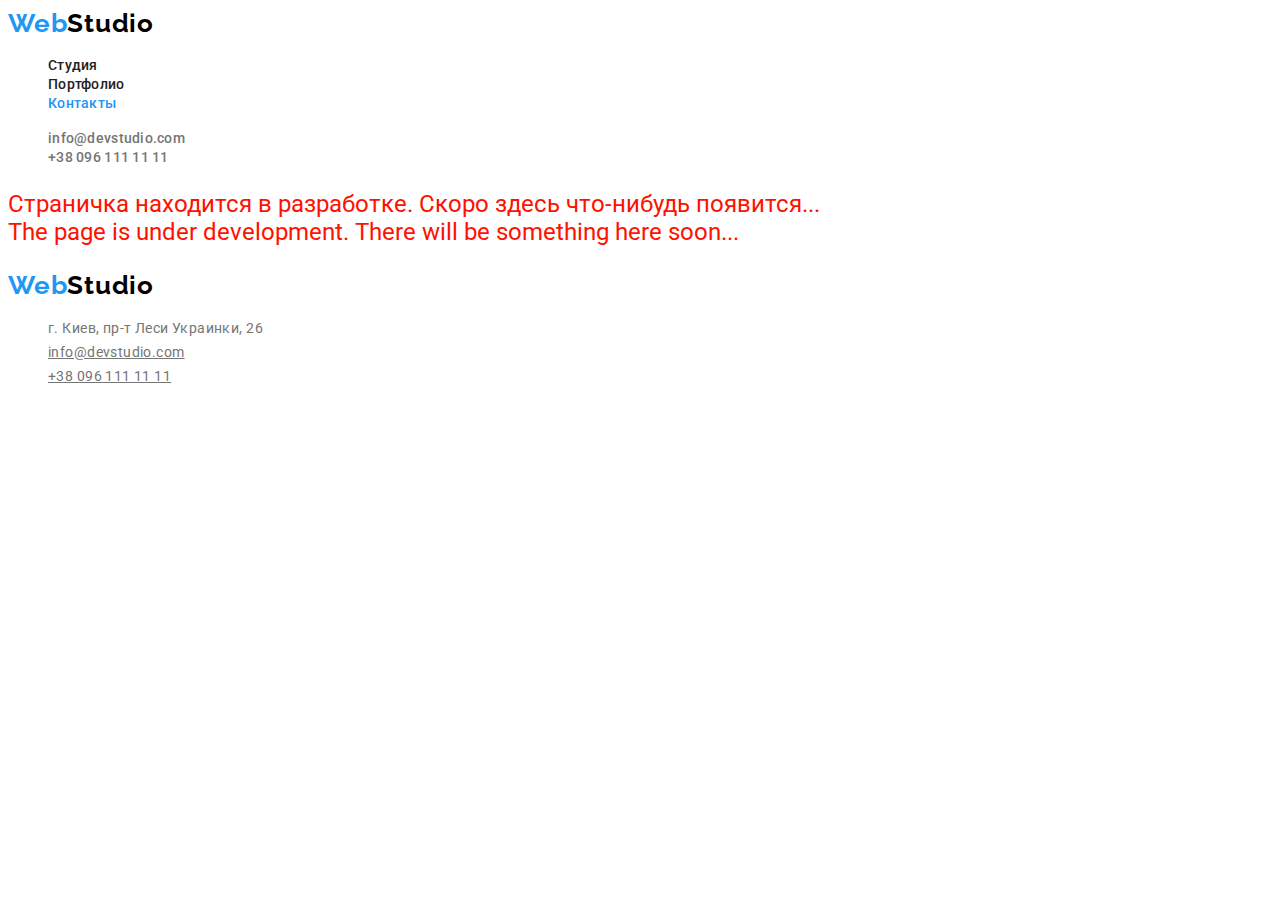
==== contacts.html @ 21912f3c "Добавляет страничку контакты" ====
<!DOCTYPE html>
<html lang="ru">

<head>
    <meta charset="UTF-8">
    <meta http-equiv="X-UA-Compatible" content="IE=edge">
    <meta name="viewport" content="width=device-width, initial-scale=1.0">
    <link rel="preconnect" href="https://fonts.googleapis.com">
    <link rel="preconnect" href="https://fonts.gstatic.com" crossorigin>
    <link
        href="https://fonts.googleapis.com/css2?family=Raleway:wght@700&family=Roboto:wght@400;500;700;900&display=swap"
        rel="stylesheet">
    <link rel="stylesheet" href="./css/styles.css">
    <title>WebStudio</title>
</head>

<body>
    <!-- Шапка сайта -->
    <Header>
        <a class="a-webstudio" href="./index.html">Web<span class="a-studio">Studio</span></a>
        <!-- Навигация -->
        <nav>
            <ul class="lists">
                <li><a class="anavigate" href="./studio.html">Студия</a></li>
                <li><a class="anavigate" href="./portfolio.html">Портфолио</a></li>
                <li><a class="anavigate current" href="./contacts.html">Контакты</a></li>
            </ul>
        </nav>
        <ul class="lists">
            <li><a class="a-mail" href="mailto:info@devstudio.com">info@devstudio.com</a></li>
            <li><a class="a-tel" href="tel:+380961111111">+38 096 111 11 11</a></li>
        </ul>

    </Header>

    <!-- Основной контент -->
    <main>
        <style>
            p {
                color: rgb(255, 17, 0);
                font-size: 24px;
            }
        </style>
        <p>Страничка находится в разработке. Скоро здесь что-нибудь
            появится... <br>
            The page is under development. There will be something here soon...
        </p>
    </main>

    <!-- Футер -->
    <footer>
        <a class="a-webstudio" href="./index.html">Web<span class="a-studio">Studio</span></a>
        <!-- <img src="./images/Footer-bg.jpg" alt="Задний фон футера" width="1600"> -->
        <address>
            <ul class="lists">
                <li><a class="a-location" href="https://goo.gl/maps/4drAFhD1oQaZ1hP96" target="_blank"><span
                            class="aspanlocation">г. Киев, пр-т Леси
                            Украинки, 26</span></a>
                </li>
                <li><a class="mailfooter" href="mailto:info@devstudio.com">info@devstudio.com</a></li>
                <li><a class="telfooter" href="tel:+380961111111">+38 096 111 11 11</a></li>
            </ul>
        </address>
    </footer>
</body>

</html>
---- css/styles.css ----
/* header {
    height: 80px;
    display: flex;
    margin: 0px 0px 94px 0px;
} */
:root {
    --hover-color: #2196F3;
    --focus-color: #2196F3;
    --main-text-color: #212121;
    --second-text-color: #757575;
    --second-color-buttons: #ffffff;
}


body {
    font-family: 'Roboto', 'Raleway', sans-serif ;
    color: var(--main-text-color);
    font-style: normal;
}

.lists {
    list-style: none;
}

.a-webstudio {
    font-family: 'Raleway';
    font-weight: 700;
    font-size: 26px;
    line-height: 1.1923;
    letter-spacing: 0.03em;
    color: #2196F3;
    /* margin: 24px 93px auto 215px; */
    text-decoration: none;
}

.a-studio {
    color: black;
    text-decoration: none;
}

.anavigate {
    /* font-family: 'Roboto'; */
    font-weight: 500;
    font-size: 14px;
    line-height: 1.1428;
    letter-spacing: 0.02em;
    color: var(--main-text-color);
    text-decoration: none;
}

.anavigate:hover {
    color: var(--hover-color);
}

.anavigate:focus {
    color: var(--focus-color);
}

.anavigate.current {
    color: var(--hover-color);
}

.a-mail {
    /* font-family: 'Roboto'; */
    font-weight: 500;
    font-style: normal;
    font-size: 14px;
    line-height: 1.1428;
    letter-spacing: 0.02em;
    color: #757575;
    text-decoration: none;
}

.a-mail:hover {
    color: var(--hover-color);
}

.a-mail:focus {
    color: var(--focus-color);
}

.a-tel {
    /* font-family: 'Roboto'; */
    font-style: normal;
    font-weight: 500;
    font-size: 14px;
    line-height: 1.1428;
    letter-spacing: 0.02em;
    color: #757575;
    text-decoration: none;
}

.a-tel:hover {
    color: var(--hover-color);
}

.a-tel:focus {
    color: var(--focus-color);
}

.h-one-forindex {
    /* font-family: 'Roboto'; */
    font-weight: 900;
    font-size: 44px;
    line-height: 1.363636;
    /* text-align: center; */
    letter-spacing: 0.06em;
    text-transform: uppercase;
    /* color: #FFFFFF; */
}

.herobutton {
    background-color: #2196F3;
    border-radius: 4px;
    border: 0px;
    font-weight: 700;
    font-size: 16px;
    line-height: 1.875;
    display: flex;
    align-items: center;
    justify-content: center;
    letter-spacing: 0.06em;
    color: #FFFFFF;
    width: 200px;
    height: 50px;
    }

.h-two-index-hidden {
    display: none;
}

.h-two-index {
    font-family: 'Roboto';
    font-size: 36px;
    line-height: 1.166666;
    /* text-align: center; */
    letter-spacing: 0.03em;
    /* color: #212121; */
}

.h-for-features {
    font-family: 'Roboto';
    font-size: 14px;
    line-height: 1.1428;
    letter-spacing: 0.03em;
    text-transform: uppercase;
    color: var(--main-text-color);
}

.p-features {
    font-family: 'Roboto';
    font-weight: 400;
    font-size: 14px;
    line-height: 1.7142;
    letter-spacing: 0.03em;
    color: var(--second-text-color);
}

.ourteam {
    background-color: #F5F4FA;
}

.h-for-names {
    font-family: 'Roboto';
    font-weight: 500;
    font-size: 16px;
    line-height: 1.1875;
    /* text-align: center; */
    letter-spacing: 0.03em;
    /* color: #212121; */
}

.profession {
    font-family: 'Roboto';
    font-size: 16px;
    line-height: 1.1875;
    /* text-align: center; */
    letter-spacing: 0.03em;
    color: var(--second-text-color);
}

.a-location {
    text-decoration: none;
}

.aspanlocation {
    font-family: 'Roboto';
    font-style: normal;
    font-weight: 400;
    font-size: 14px;
    line-height: 1.7142;
    letter-spacing: 0.03em;
    color: #757575;
}

.aspanlocation:hover {
    color: var(--hover-color);
}

.aspanlocation:focus {
    color: var(--focus-color);
}

.mailfooter {
    font-family: 'Roboto';
    font-style: normal;
    font-weight: 400;
    font-size: 14px;
    line-height: 1.7142;
    letter-spacing: 0.03em;
    /* color: rgba(255, 255, 255, 0.6); */
    /* временно назначаю цвет текста ссылки серый, т.к. не видно на белом фоне серый текст с прозрачность 60%, когда задний фон будет темный, сделаю как надо */
    color: #757575;
}

.mailfooter:hover {
    color: var(--hover-color);
}

.mailfooter:focus {
    color: var(--focus-color);
}

.telfooter {
    font-family: 'Roboto';
    font-style: normal;
    font-weight: 400;
    font-size: 14px;
    line-height: 1.7142;
    letter-spacing: 0.03em;
    /* color: rgba(255, 255, 255, 0.6); */
    /* временно назначаю цвет текста ссылки серый, т.к. не видно на белом фоне серый текст с прозрачность 60%, когда задний фон будет темный, сделаю как надо */
    color: #757575;
}

.telfooter:hover {
    color: var(--hover-color);
}

.telfooter:focus {
    color: var(--focus-color);
}



/* Классы для портфолио */



/* Кнопки портфолио */
.portfoliobuttons {
    border: 0px;
    background-color: #F5F4FA;
    border-radius: 4px;
    font-family: 'Roboto';
    font-style: normal;
    font-weight: 500;
    font-size: 16px;
    line-height: 1.625;
    text-align: center;
    letter-spacing: 0.03em;
    color: var(--main-text-color);
    cursor: pointer;
    height: 38px;
}

.all {
width: 73px;
}

.websites {
width: 128px;
}

.apps {
width: 145px;
}

.design {
width: 103px;
}

.marketing {
width: 130px;
}

.portfoliobuttons:hover {
    background-color: var(--hover-color);
    color: var(--second-color-buttons);
}

.portfoliobuttons:focus {
    background-color: var(--focus-color);
    color: var(--second-color-buttons);
}


.h-two-portfolio {
    font-family: 'Roboto';
    font-size: 18px;
    line-height: 2;
    letter-spacing: 0.06em;
    /* color: #212121; */
}

.pportfolio {
    font-family: 'Roboto';
    font-size: 16px;
    line-height: 1.875;
    letter-spacing: 0.03em;
    color: var(--second-text-color);
}

.cart {
    width: 370px;
    height: 404px;
}
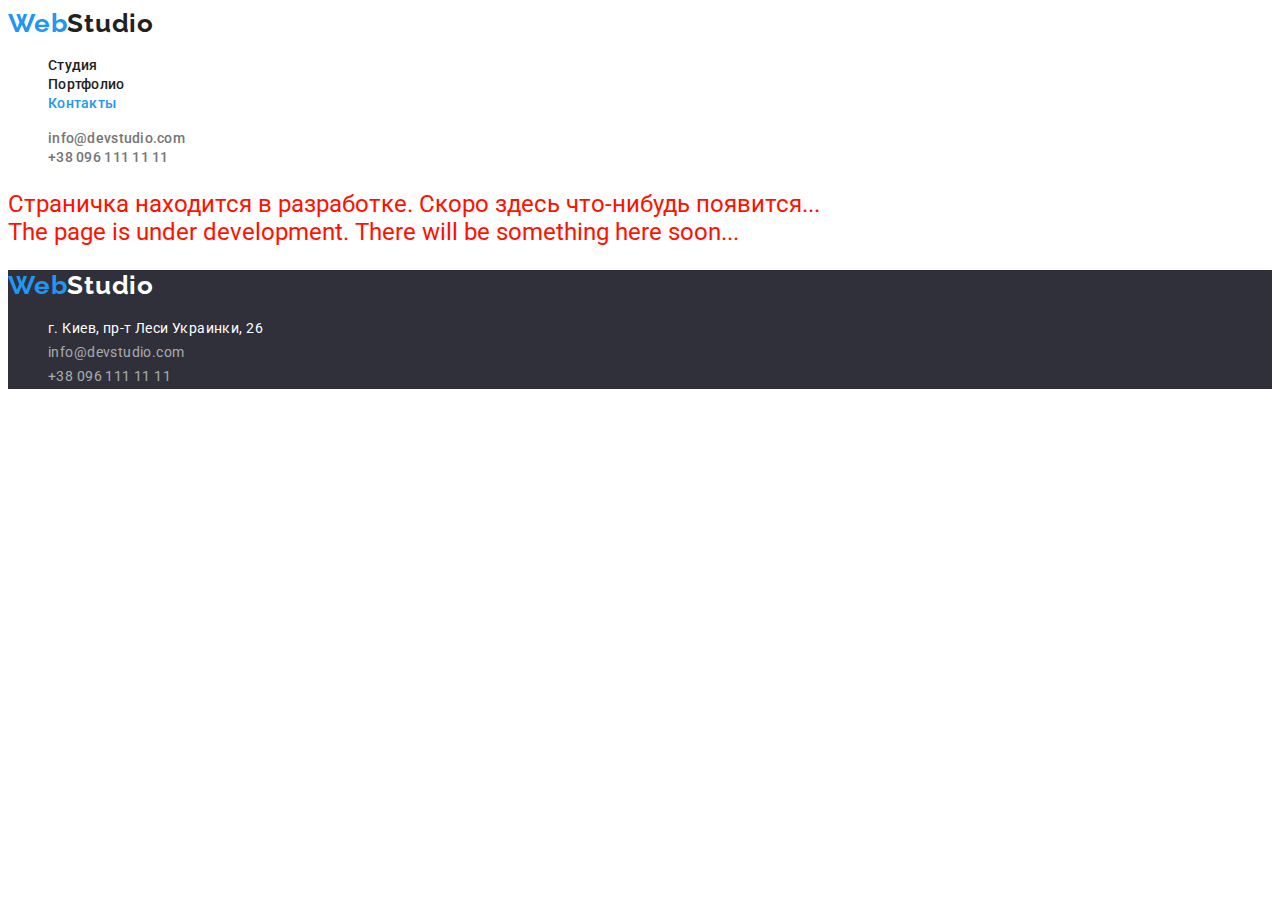
==== commit 122a6f52: "Исправляет классы, добавляет переменные" ====
--- a/contacts.html
+++ b/contacts.html
@@ -12,35 +12,41 @@
         rel="stylesheet">
     <link rel="stylesheet" href="./css/styles.css">
     <title>WebStudio</title>
+    <style>
+        p {
+            color: rgb(255, 17, 0);
+            font-size: 24px;
+        }
+    </style>
 </head>
 
+
+
+
 <body>
+
     <!-- Шапка сайта -->
+
     <Header>
-        <a class="a-webstudio" href="./index.html">Web<span class="a-studio">Studio</span></a>
+        <a class="logo" href="./index.html">Web<span class="header-logo-studio">Studio</span></a>
         <!-- Навигация -->
         <nav>
-            <ul class="lists">
-                <li><a class="anavigate" href="./studio.html">Студия</a></li>
-                <li><a class="anavigate" href="./portfolio.html">Портфолио</a></li>
-                <li><a class="anavigate current" href="./contacts.html">Контакты</a></li>
+            <ul class="nav-list">
+                <li><a class="navigate" href="./studio.html">Студия</a></li>
+                <li><a class="navigate" href="./portfolio.html">Портфолио</a></li>
+                <li><a class="navigate current" href="./contacts.html">Контакты</a></li>
             </ul>
         </nav>
-        <ul class="lists">
-            <li><a class="a-mail" href="mailto:info@devstudio.com">info@devstudio.com</a></li>
-            <li><a class="a-tel" href="tel:+380961111111">+38 096 111 11 11</a></li>
+        <ul class="header-list">
+            <li><a class="header-mail" href="mailto:info@devstudio.com">info@devstudio.com</a></li>
+            <li><a class="header-tel" href="tel:+380961111111">+38 096 111 11 11</a></li>
         </ul>
-
     </Header>
 
     <!-- Основной контент -->
+
     <main>
-        <style>
-            p {
-                color: rgb(255, 17, 0);
-                font-size: 24px;
-            }
-        </style>
+
         <p>Страничка находится в разработке. Скоро здесь что-нибудь
             появится... <br>
             The page is under development. There will be something here soon...
@@ -48,17 +54,17 @@
     </main>
 
     <!-- Футер -->
-    <footer>
-        <a class="a-webstudio" href="./index.html">Web<span class="a-studio">Studio</span></a>
+
+    <footer class="footer">
+        <a class="logo" href="./index.html">Web<span class="footer-logo-studio">Studio</span></a>
         <!-- <img src="./images/Footer-bg.jpg" alt="Задний фон футера" width="1600"> -->
         <address>
-            <ul class="lists">
-                <li><a class="a-location" href="https://goo.gl/maps/4drAFhD1oQaZ1hP96" target="_blank"><span
-                            class="aspanlocation">г. Киев, пр-т Леси
-                            Украинки, 26</span></a>
+            <ul class="footer-list">
+                <li><a class="location" href="https://goo.gl/maps/4drAFhD1oQaZ1hP96" target="_blank">г. Киев, пр-т Леси
+                        Украинки, 26</a>
                 </li>
-                <li><a class="mailfooter" href="mailto:info@devstudio.com">info@devstudio.com</a></li>
-                <li><a class="telfooter" href="tel:+380961111111">+38 096 111 11 11</a></li>
+                <li><a class="mail-footer" href="mailto:info@devstudio.com">info@devstudio.com</a></li>
+                <li><a class="tel-footer" href="tel:+380961111111">+38 096 111 11 11</a></li>
             </ul>
         </address>
     </footer>
--- a/css/styles.css
+++ b/css/styles.css
@@ -4,242 +4,287 @@
     margin: 0px 0px 94px 0px;
 } */
 :root {
+    --main-text-color: #212121;
+    --second-text-color: #757575;
+    --third-text-color: #ffffff;
+    --color-logo: #2196F3;
+
+    --bg-color-main: #2F303A;
+    --bg-color-second: #F5F4FA;
+
     --hover-color: #2196F3;
     --focus-color: #2196F3;
-    --main-text-color: #212121;
-    --second-text-color: #757575;
-    --second-color-buttons: #ffffff;
+    
+    --hero-button-color: #2196F3;
+    
+    --second-text-color-buttons: #ffffff;
+    --bg-color-filter-buttons: #F5F4FA;
 }
 
 
 body {
-    font-family: 'Roboto', 'Raleway', sans-serif ;
-    color: var(--main-text-color);
-    font-style: normal;
-}
-
-.lists {
-    list-style: none;
-}
-
-.a-webstudio {
+    font-family: 'Roboto', sans-serif;
+    color: var(--main-text-color);
+}
+
+/* Header */
+
+.nav-list {
+    list-style: none;
+}
+
+.header-list {
+    list-style: none;
+}
+
+.logo {
     font-family: 'Raleway';
     font-weight: 700;
     font-size: 26px;
-    line-height: 1.1923;
-    letter-spacing: 0.03em;
-    color: #2196F3;
+    line-height: 1.19;
+    letter-spacing: 0.03em;
+    color: var(--color-logo);
     /* margin: 24px 93px auto 215px; */
     text-decoration: none;
 }
 
-.a-studio {
-    color: black;
-    text-decoration: none;
-}
-
-.anavigate {
-    /* font-family: 'Roboto'; */
-    font-weight: 500;
-    font-size: 14px;
-    line-height: 1.1428;
+.header-logo-studio {
+    color: var(--main-text-color);
+    text-decoration: none;
+}
+
+.navigate {
+    font-weight: 500;
+    font-size: 14px;
+    line-height: 1.14;
     letter-spacing: 0.02em;
     color: var(--main-text-color);
     text-decoration: none;
 }
 
-.anavigate:hover {
-    color: var(--hover-color);
-}
-
-.anavigate:focus {
-    color: var(--focus-color);
-}
-
-.anavigate.current {
-    color: var(--hover-color);
-}
-
-.a-mail {
-    /* font-family: 'Roboto'; */
-    font-weight: 500;
-    font-style: normal;
-    font-size: 14px;
-    line-height: 1.1428;
+.navigate:hover {
+    color: var(--hover-color);
+}
+
+.navigate:focus {
+    color: var(--focus-color);
+}
+
+.navigate.current {
+    color: var(--hover-color);
+}
+
+.header-mail {
+    font-weight: 500;
+    font-size: 14px;
+    line-height: 1.14;
     letter-spacing: 0.02em;
-    color: #757575;
-    text-decoration: none;
-}
-
-.a-mail:hover {
-    color: var(--hover-color);
-}
-
-.a-mail:focus {
-    color: var(--focus-color);
-}
-
-.a-tel {
-    /* font-family: 'Roboto'; */
-    font-style: normal;
-    font-weight: 500;
-    font-size: 14px;
-    line-height: 1.1428;
+    color: var(--second-text-color);
+    text-decoration: none;
+}
+
+.header-mail:hover {
+    color: var(--hover-color);
+}
+
+.header-mail:focus {
+    color: var(--focus-color);
+}
+
+.header-tel {
+    font-weight: 500;
+    font-size: 14px;
+    line-height: 1.14;
     letter-spacing: 0.02em;
-    color: #757575;
-    text-decoration: none;
-}
-
-.a-tel:hover {
-    color: var(--hover-color);
-}
-
-.a-tel:focus {
-    color: var(--focus-color);
-}
-
-.h-one-forindex {
-    /* font-family: 'Roboto'; */
+    color: var(--second-text-color);
+    text-decoration: none;
+}
+
+.header-tel:hover {
+    color: var(--hover-color);
+}
+
+.header-tel:focus {
+    color: var(--focus-color);
+}
+
+.hero {
+    background-color: var(--bg-color-main);
+}
+
+/* Main */
+
+/* Hero */
+
+.hero-title {
     font-weight: 900;
     font-size: 44px;
-    line-height: 1.363636;
+    line-height: 1.36;
     /* text-align: center; */
     letter-spacing: 0.06em;
     text-transform: uppercase;
-    /* color: #FFFFFF; */
-}
-
-.herobutton {
-    background-color: #2196F3;
+    color: var(--third-text-color);
+}
+
+.hero-button {
+    font-family: 'Roboto';
+    background-color: var(--hero-button-color);
     border-radius: 4px;
     border: 0px;
     font-weight: 700;
     font-size: 16px;
-    line-height: 1.875;
+    line-height: 1.87;
     display: flex;
     align-items: center;
     justify-content: center;
     letter-spacing: 0.06em;
-    color: #FFFFFF;
+    color: var(--third-text-color);
     width: 200px;
     height: 50px;
+    cursor: pointer;
     }
 
-.h-two-index-hidden {
+/* Особенности */
+
+.features-title-hidden {
     display: none;
 }
 
-.h-two-index {
-    font-family: 'Roboto';
+.features-list {
+    list-style: none;
+}
+
+.features-subtitle {
+    font-size: 14px;
+    line-height: 1.14;
+    letter-spacing: 0.03em;
+    text-transform: uppercase;
+    color: var(--main-text-color);
+}
+
+.features-text {
+    font-size: 14px;
+    line-height: 1.71;
+    letter-spacing: 0.03em;
+    color: var(--second-text-color);
+}
+
+/* Чем мы занимаемся */
+
+.worksheet-title {
     font-size: 36px;
-    line-height: 1.166666;
-    /* text-align: center; */
-    letter-spacing: 0.03em;
-    /* color: #212121; */
-}
-
-.h-for-features {
-    font-family: 'Roboto';
-    font-size: 14px;
-    line-height: 1.1428;
-    letter-spacing: 0.03em;
-    text-transform: uppercase;
-    color: var(--main-text-color);
-}
-
-.p-features {
-    font-family: 'Roboto';
-    font-weight: 400;
-    font-size: 14px;
-    line-height: 1.7142;
-    letter-spacing: 0.03em;
-    color: var(--second-text-color);
-}
-
-.ourteam {
-    background-color: #F5F4FA;
-}
-
-.h-for-names {
-    font-family: 'Roboto';
-    font-weight: 500;
-    font-size: 16px;
-    line-height: 1.1875;
-    /* text-align: center; */
-    letter-spacing: 0.03em;
-    /* color: #212121; */
-}
-
-.profession {
-    font-family: 'Roboto';
-    font-size: 16px;
-    line-height: 1.1875;
-    /* text-align: center; */
-    letter-spacing: 0.03em;
-    color: var(--second-text-color);
-}
-
-.a-location {
-    text-decoration: none;
-}
-
-.aspanlocation {
-    font-family: 'Roboto';
+    line-height: 1.16;
+    /* text-align: center; */
+    letter-spacing: 0.03em;
+}
+
+.worksheet-list {
+    list-style: none;
+}
+
+/* Наша команда */
+
+.team {
+    background-color: var(--bg-color-second);
+}
+
+.team-title {
+    font-size: 36px;
+    line-height: 1.16;
+    /* text-align: center; */
+    letter-spacing: 0.03em;
+}
+
+.team-list {
+    list-style: none;
+}
+
+.team-names-title {
+    font-weight: 500;
+    font-size: 16px;
+    line-height: 1.18;
+    /* text-align: center; */
+    letter-spacing: 0.03em;
+}
+
+.team-text {
+    font-size: 16px;
+    line-height: 1.18;
+    /* text-align: center; */
+    letter-spacing: 0.03em;
+    color: var(--second-text-color);
+}
+
+/* Footer */
+
+.footer {
+    background-color: var(--bg-color-main);
+}
+
+.footer-logo-studio {
+    color: var(--third-text-color);
+    text-decoration: none;
+}
+
+.footer-list {
+    list-style: none;
+}
+
+.location {
+    text-decoration: none;
     font-style: normal;
-    font-weight: 400;
-    font-size: 14px;
-    line-height: 1.7142;
-    letter-spacing: 0.03em;
-    color: #757575;
-}
-
-.aspanlocation:hover {
-    color: var(--hover-color);
-}
-
-.aspanlocation:focus {
-    color: var(--focus-color);
-}
-
-.mailfooter {
-    font-family: 'Roboto';
+    font-size: 14px;
+    line-height: 1.71;
+    letter-spacing: 0.03em;
+    color: var(--third-text-color);
+}
+
+.location:hover {
+    color: var(--hover-color);
+}
+
+.location:focus {
+    color: var(--focus-color);
+}
+
+.mail-footer {
     font-style: normal;
-    font-weight: 400;
-    font-size: 14px;
-    line-height: 1.7142;
-    letter-spacing: 0.03em;
-    /* color: rgba(255, 255, 255, 0.6); */
-    /* временно назначаю цвет текста ссылки серый, т.к. не видно на белом фоне серый текст с прозрачность 60%, когда задний фон будет темный, сделаю как надо */
-    color: #757575;
-}
-
-.mailfooter:hover {
-    color: var(--hover-color);
-}
-
-.mailfooter:focus {
-    color: var(--focus-color);
-}
-
-.telfooter {
-    font-family: 'Roboto';
+    font-size: 14px;
+    line-height: 1.71;
+    letter-spacing: 0.03em;
+    color: rgba(255, 255, 255, 0.6);
+    text-decoration: none;
+}
+
+.mail-footer:hover {
+    color: var(--hover-color);
+}
+
+.mail-footer:focus {
+    color: var(--focus-color);
+}
+
+.tel-footer {
     font-style: normal;
-    font-weight: 400;
-    font-size: 14px;
-    line-height: 1.7142;
-    letter-spacing: 0.03em;
-    /* color: rgba(255, 255, 255, 0.6); */
-    /* временно назначаю цвет текста ссылки серый, т.к. не видно на белом фоне серый текст с прозрачность 60%, когда задний фон будет темный, сделаю как надо */
-    color: #757575;
-}
-
-.telfooter:hover {
-    color: var(--hover-color);
-}
-
-.telfooter:focus {
-    color: var(--focus-color);
-}
+    font-size: 14px;
+    line-height: 1.71;
+    letter-spacing: 0.03em;
+    color: rgba(255, 255, 255, 0.6);
+    text-decoration: none
+}
+
+.tel-footer:hover {
+    color: var(--hover-color);
+}
+
+.tel-footer:focus {
+    color: var(--focus-color);
+}
+
+
+
+
+
 
 
 
@@ -247,24 +292,35 @@
 
 
 
+
+
+
+.portfolio-title {
+    display: none;
+}
+
+.portfolio-filter {
+    list-style: none;
+}
+
 /* Кнопки портфолио */
-.portfoliobuttons {
+.filter-button {
+    /* min-width: 73px; */
     border: 0px;
-    background-color: #F5F4FA;
+    background-color: var(--bg-color-filter-buttons);
     border-radius: 4px;
-    font-family: 'Roboto';
-    font-style: normal;
-    font-weight: 500;
-    font-size: 16px;
-    line-height: 1.625;
+    font-family: inherit;
+    font-weight: 500;
+    font-size: 16px;
+    line-height: 1.62;
     text-align: center;
     letter-spacing: 0.03em;
     color: var(--main-text-color);
     cursor: pointer;
-    height: 38px;
-}
-
-.all {
+    /* height: 38px; */
+}
+
+/* .all {
 width: 73px;
 }
 
@@ -282,36 +338,37 @@
 
 .marketing {
 width: 130px;
-}
-
-.portfoliobuttons:hover {
+} */
+
+.filter-button:hover {
     background-color: var(--hover-color);
-    color: var(--second-color-buttons);
-}
-
-.portfoliobuttons:focus {
+    color: var(--second-text-color-buttons);
+}
+
+.filter-button:focus {
     background-color: var(--focus-color);
-    color: var(--second-color-buttons);
-}
-
-
-.h-two-portfolio {
-    font-family: 'Roboto';
+    color: var(--second-text-color-buttons);
+}
+
+.portfolio-cards {
+    list-style: none;
+}
+
+.portfoilio-card {
+    text-decoration: none;
+}
+
+.card-title {
     font-size: 18px;
     line-height: 2;
     letter-spacing: 0.06em;
-    /* color: #212121; */
-}
-
-.pportfolio {
-    font-family: 'Roboto';
-    font-size: 16px;
-    line-height: 1.875;
-    letter-spacing: 0.03em;
-    color: var(--second-text-color);
-}
-
-.cart {
-    width: 370px;
-    height: 404px;
-}
+    color: var(--main-text-color);
+}
+
+.card-text {
+    font-size: 16px;
+    line-height: 1.87;
+    letter-spacing: 0.03em;
+    color: var(--second-text-color);
+}
+
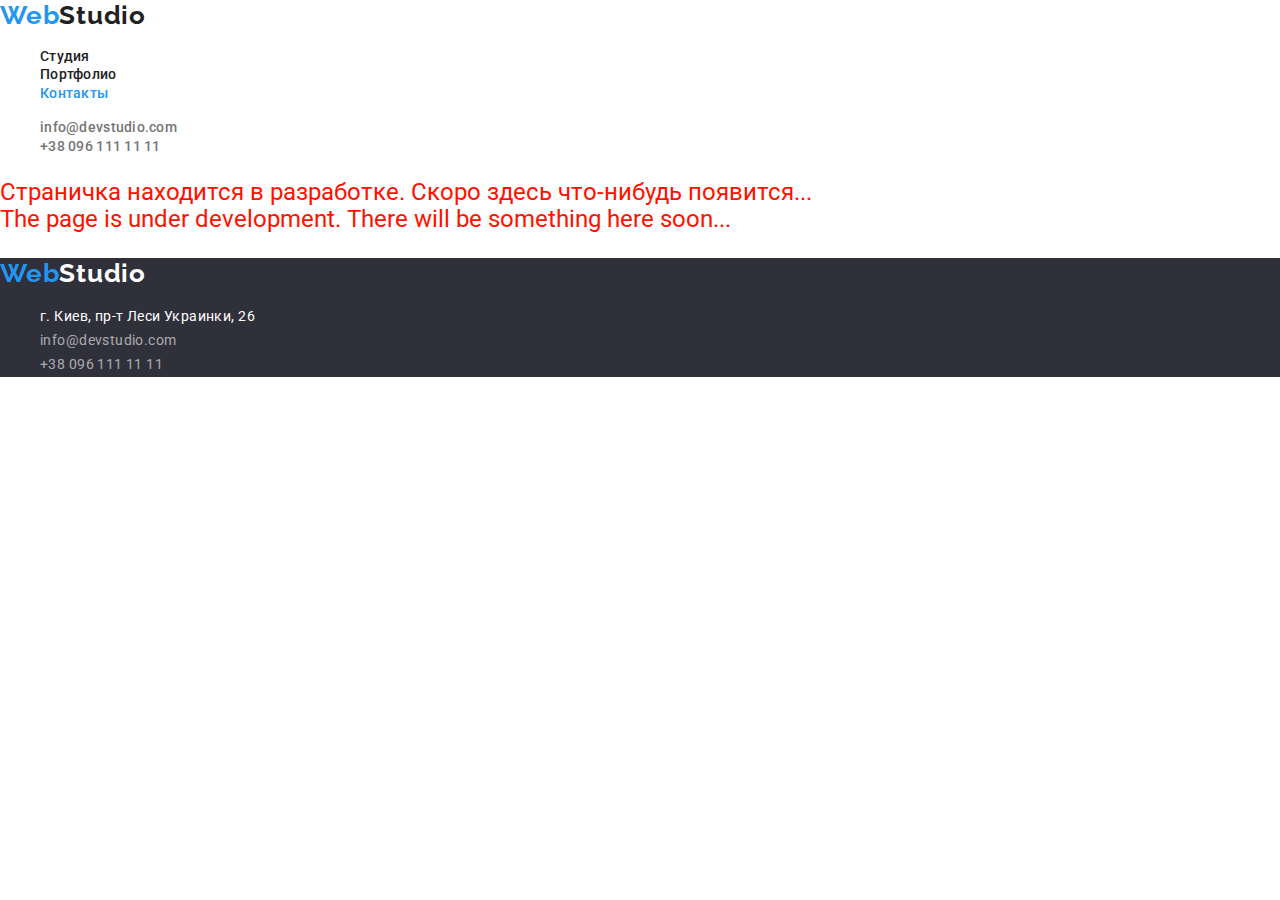
==== commit 62581888: "Добавляет модерн нормалайз и тени" ====
--- a/contacts.html
+++ b/contacts.html
@@ -10,6 +10,8 @@
     <link
         href="https://fonts.googleapis.com/css2?family=Raleway:wght@700&family=Roboto:wght@400;500;700;900&display=swap"
         rel="stylesheet">
+    <link rel="stylesheet"
+        href="https://cdnjs.cloudflare.com/ajax/libs/modern-normalize/1.1.0/modern-normalize.min.css">
     <link rel="stylesheet" href="./css/styles.css">
     <title>WebStudio</title>
     <style>
--- a/css/styles.css
+++ b/css/styles.css
@@ -124,6 +124,7 @@
     letter-spacing: 0.06em;
     text-transform: uppercase;
     color: var(--third-text-color);
+    text-shadow: 0px 4px 4px rgba(0, 0, 0, 0.25);
 }
 
 .hero-button {
@@ -142,6 +143,7 @@
     width: 200px;
     height: 50px;
     cursor: pointer;
+    filter: drop-shadow(0px 4px 4px rgba(0, 0, 0, 0.25));
     }
 
 /* Особенности */
@@ -186,7 +188,9 @@
 
 .team {
     background-color: var(--bg-color-second);
-}
+    
+}
+
 
 .team-title {
     font-size: 36px;
@@ -197,6 +201,12 @@
 
 .team-list {
     list-style: none;
+
+}
+
+.team-list-item {
+    box-shadow: 0px 1px 3px rgba(0, 0, 0, 0.12), 0px 1px 1px rgba(0, 0, 0, 0.14), 0px 2px 1px rgba(0, 0, 0, 0.2);
+    border-radius: 0px 0px 4px 4px;
 }
 
 .team-names-title {
@@ -342,20 +352,23 @@
 
 .filter-button:hover {
     background-color: var(--hover-color);
-    color: var(--second-text-color-buttons);
+    color: var(--second-text-color-buttons);    
+    box-shadow: 0px 3px 1px rgba(0, 0, 0, 0.1), 0px 1px 2px rgba(0, 0, 0, 0.08), 0px 2px 2px rgba(0, 0, 0, 0.12);
 }
 
 .filter-button:focus {
     background-color: var(--focus-color);
     color: var(--second-text-color-buttons);
+    box-shadow: 0px 3px 1px rgba(0, 0, 0, 0.1), 0px 1px 2px rgba(0, 0, 0, 0.08), 0px 2px 2px rgba(0, 0, 0, 0.12);
 }
 
 .portfolio-cards {
     list-style: none;
 }
 
-.portfoilio-card {
-    text-decoration: none;
+.portfolio-card {
+    text-decoration: none;
+    filter: drop-shadow(0px 4px 4px rgba(0, 0, 0, 0.25));
 }
 
 .card-title {
